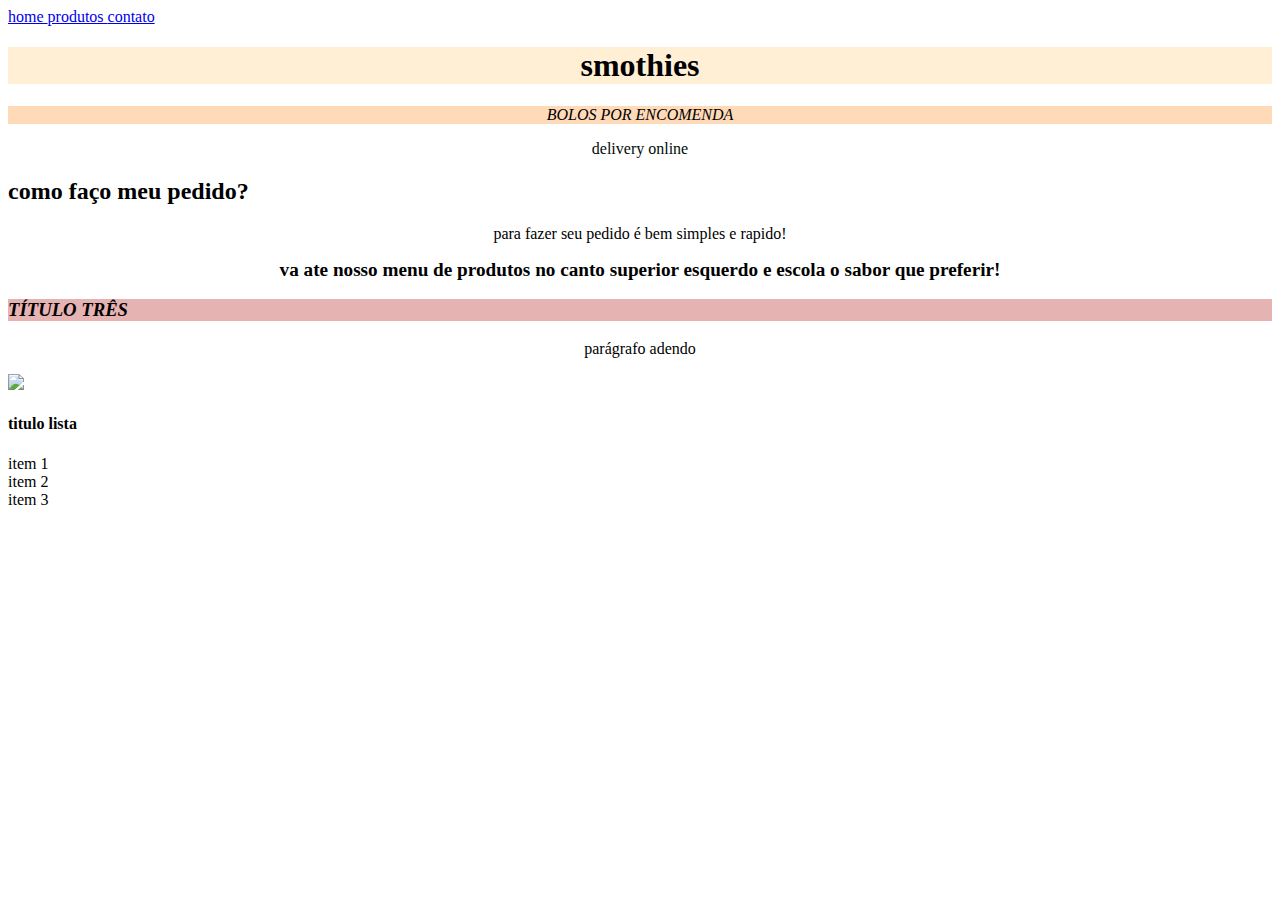
==== index.html @ 588bb49b "Add files via upload" ====
<!DOCTYPE html>
<html lang="pt-br">
<head>
    <meta charset="UTF-8">
    <meta http-equiv="X-UA-Compatible" content="IE=edge">
    <meta name="viewport" content="width=device-width, initial-scale=1.0">
    <title>título estrutural que aparece na aba do navegador</title>
    <link rel="stylesheet" href="lais.css">
</head>

<body> 
    <header>
        <nav>
<a href="index.html"> home </a>
<a href="produtos.html"> produtos </a>
        <a href="link contato"> contato </a>
        </nav>
    </header>
    
<h1>smothies</h1>

    <p class="unicornio"><em>BOLOS POR ENCOMENDA</em></p>
<p class="brilho">delivery online</p>
    <h2>como faço meu pedido?</h2>
<p>para fazer seu pedido é bem simples e rapido!</p>
<p> <strong>va ate nosso menu de produtos no canto superior esquerdo e escola o sabor que preferir!</strong> </p>
    <h3> TÍTULO TRÊS</h3>
    <p>parágrafo adendo</p>
<img class="imagem1" src="morango.jpg"
<ul>
    <h4> titulo lista</h4>
    <li> item 1</li>
    <li> item 2</li>
    <li> item 3</li>
</ul>
</body>
</html>
---- lais.css ----
h1 {
    text-align:center;
    background-color: papayawhip;
}
h3{
    font-style: oblique;
    background-color: rgb(230, 179, 179);
}

p {
    text-align: center;
    font-size: medium;
}
strong {
    font-size: larger;
}

body {
    background-color:white;
}
.imagem1 {
    width: 20px;
}
.unicornio {
    background-color: peachpuff

}
.brilho {
   color: rgb(1, 10, 10);
}
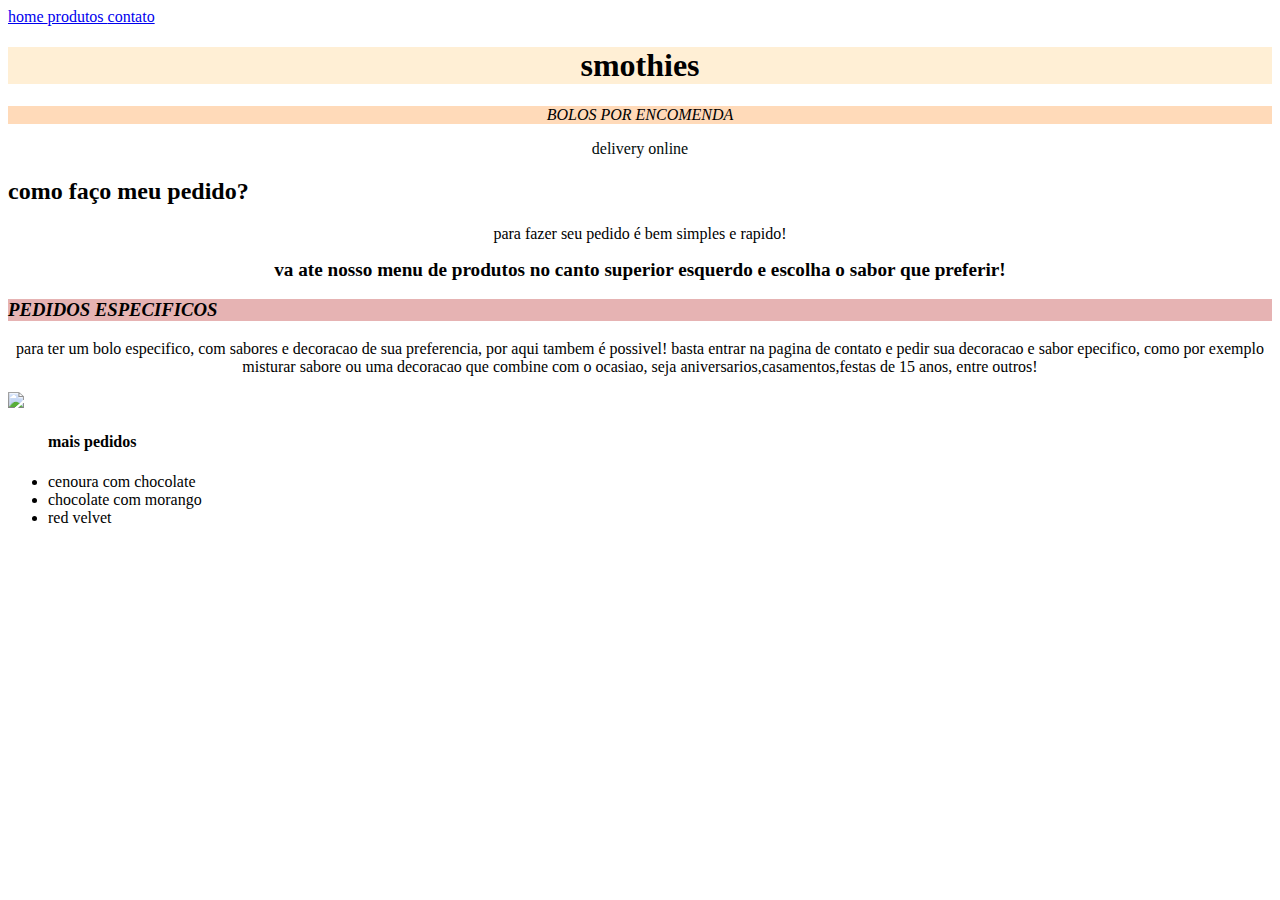
==== commit d67bf672: "Add files via upload" ====
--- a/index.html
+++ b/index.html
@@ -23,15 +23,15 @@
 <p class="brilho">delivery online</p>
     <h2>como faço meu pedido?</h2>
 <p>para fazer seu pedido é bem simples e rapido!</p>
-<p> <strong>va ate nosso menu de produtos no canto superior esquerdo e escola o sabor que preferir!</strong> </p>
-    <h3> TÍTULO TRÊS</h3>
-    <p>parágrafo adendo</p>
-<img class="imagem1" src="morango.jpg"
-<ul>
-    <h4> titulo lista</h4>
-    <li> item 1</li>
-    <li> item 2</li>
-    <li> item 3</li>
+<p> <strong>va ate nosso menu de produtos no canto superior esquerdo e escolha o sabor que preferir!</strong> </p>
+    <h3>PEDIDOS ESPECIFICOS</h3>
+    <p>para ter um bolo especifico, com sabores e decoracao de sua preferencia, por aqui tambem é possivel! basta entrar na pagina de contato e pedir sua decoracao e sabor epecifico, como por exemplo misturar sabore ou uma decoracao que combine com o ocasiao, seja aniversarios,casamentos,festas de 15 anos, entre outros! </p>
+    <img src="https://static.wixstatic.com/media/9ec495_abf8683a19354fe39ac3a1644a68f217~mv2_d_2658_1772_s_2.jpg/v1/fill/w_560,h_372,al_c,q_80,usm_0.66_1.00_0.01,enc_auto/Bolo%20Kit%20Kat%20Brigadeiro%20Morango.jpg">
+<ul> 
+    <h4>mais pedidos</h4>
+    <li>cenoura com chocolate</li>
+    <li>chocolate com morango</li>
+    <li>red velvet</li>
 </ul>
 </body>
 </html>
